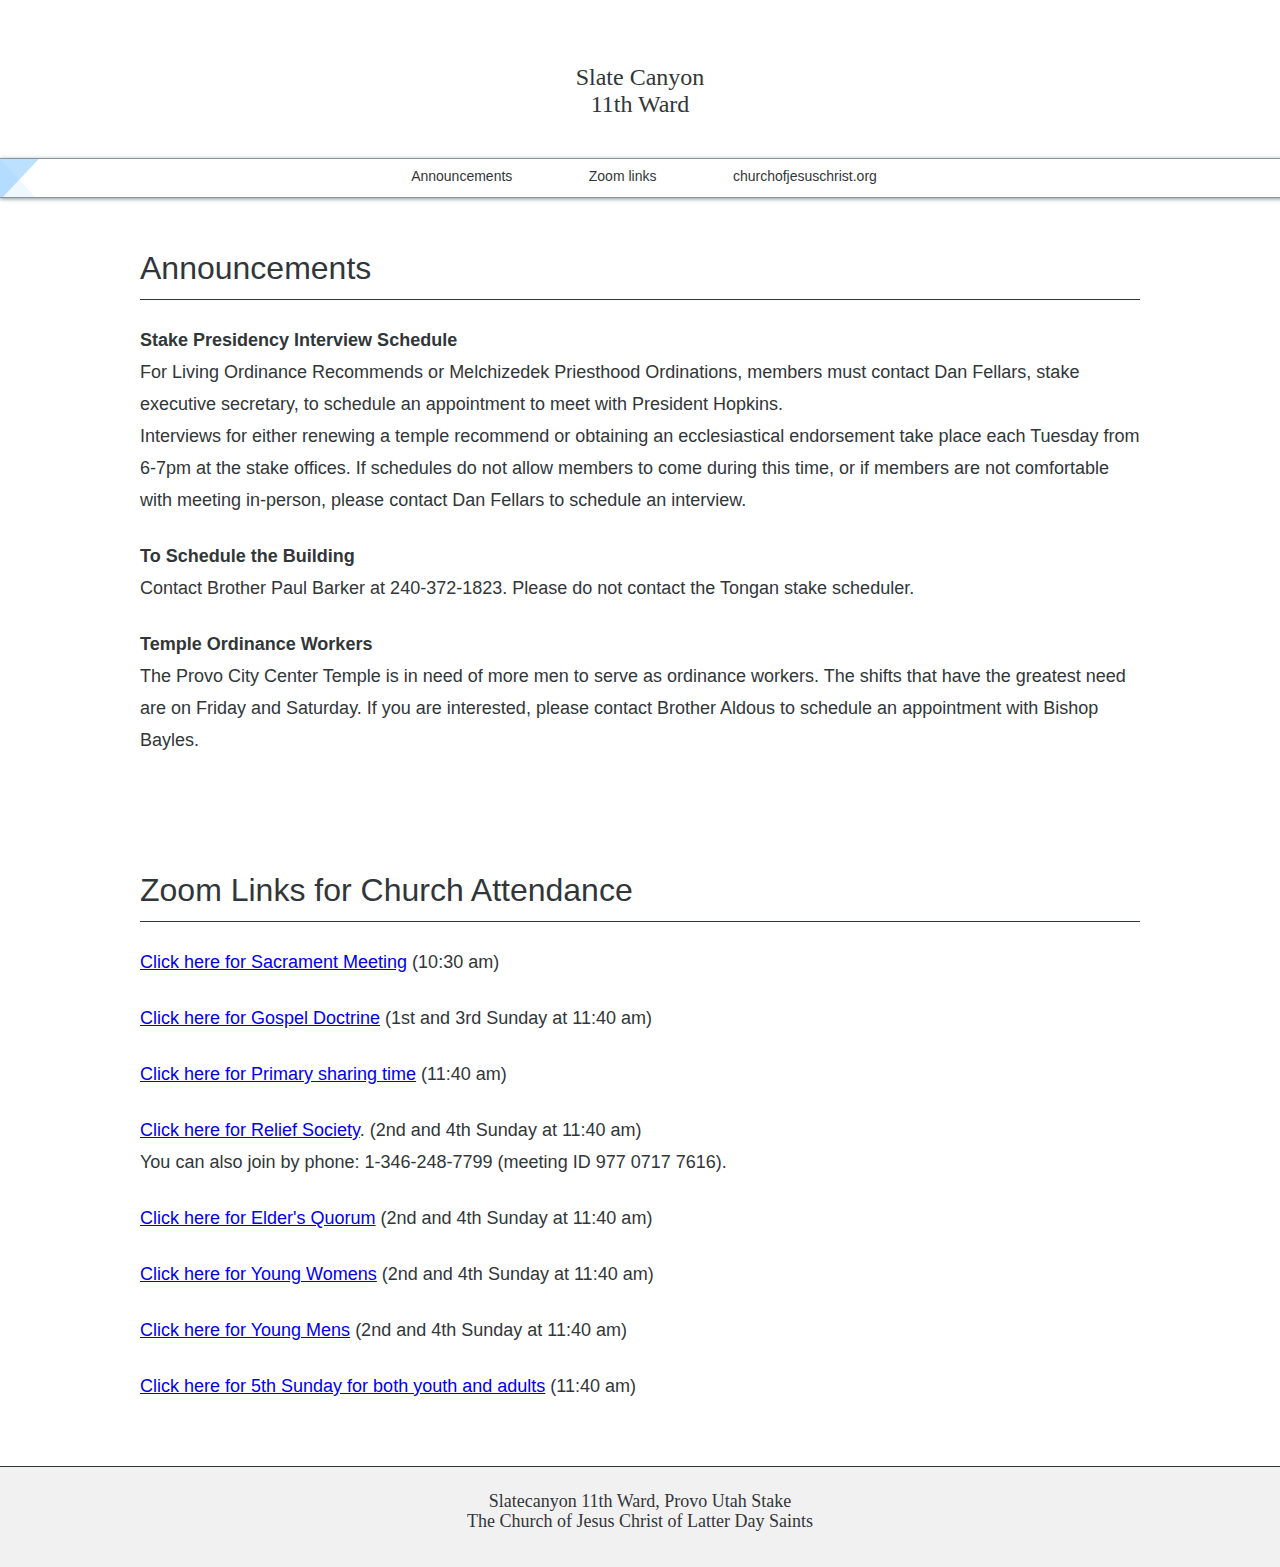
==== index.html @ e6d36b9e "removed note about tax forms for donations" ====
<!DOCTYPE html>
<html lang="en">

<head>
    <meta charset="UTF-8">
    <meta name="description" content="Private Site for Local Congregation">
    <meta name="keywords" content="Slatecanyon, slatecanyon 11th, provo stake">
    <meta name="viewport" content="width=device-width, initial-scale=1.0">
    <link rel="stylesheet" type="text/css" href="css/main.css">
    <script type="javascript" src="/js/main.js"></script>
</head>

<body>
    <div id="page">

        <h1>Slate Canyon<br />11th Ward</h1>

        <div class="nav">
            <!-- drop down menu -->
            <button class="ham dropbtn" onclick="openMenu()"><img id="hambtn" alt="click to open menu"
                    src="img/ham.png" style="width: 32px;" /></button>
            <div id="myDropdown" class="dropdown-content">
                <a href="#announcements">Announcements</a>
                <a href="#links">Zoom links</a>
                <a href="https://www.churchofjesuschrist.org/?lang=eng" target="_blank">churchofjesuschrist.org</a>
            </div>
            <ul id="nav" class="nav-link-list">
                <li><a href="#announcements">Announcements</a></li>
                <li><a href="#links">Zoom links</a></li>
                <li><a href="https://www.churchofjesuschrist.org/?lang=eng" target="_blank">churchofjesuschrist.org</a></li>
            </ul>
        </div>

        <section>
            <div>
                <div id="announcements">
                    <h2>Announcements</h2>
                    <p><strong>Stake Presidency Interview Schedule</strong><br />
                        For Living Ordinance Recommends or Melchizedek
                        Priesthood Ordinations, members must contact Dan
                        Fellars, stake executive secretary, to schedule an
                        appointment to meet with President Hopkins.<br/>
                        Interviews for either renewing a temple recommend or
                        obtaining an ecclesiastical endorsement take place
                        each Tuesday from 6-7pm at the stake offices. If
                        schedules do not allow members to come during this
                        time, or if members are not comfortable with meeting
                        in-person, please contact Dan Fellars to schedule an
                        interview.
                    </p>
                    <p><strong>To Schedule the Building</strong><br />
                        Contact Brother Paul Barker at 240-372-1823. Please do not contact the Tongan stake scheduler.
                    </p>
                    <p><strong>Temple Ordinance Workers</strong><br />
                        The Provo City Center Temple is in need of more men to
                        serve as ordinance workers. The shifts that have the
                        greatest need are on Friday and Saturday. If you are
                        interested, please contact Brother Aldous to schedule
                        an appointment with Bishop Bayles.
                    </p>

                </div>
                <div id="links">
                    <h2>Zoom Links for Church Attendance</h2>
                    <p><a target="_blank" href="https://zoom.us/j/91296589427?pwd=ZVI5cStCVWs1KzRwTk1jZkxXalMxUT09">Click here for Sacrament Meeting</a> (10:30 am)</p>

                    <p><a target="_blank" href="https://zoom.us/j/92859742429?pwd=ZkFtQ0RESG5NVk4zbmthWUlsMWNmdz09">Click here for Gospel Doctrine</a> (1st and 3rd Sunday at 11:40 am)</p>

                    <!--
                    <p><a target="_blank" href="https://us04web.zoom.us/j/77058587941?pwd=bGp5VUZ1cVczWXU4bTJFbHducWUvZz09">Click here for Temple Prep Sunday School</a></p>
                    -->

                    <p><a target="_blank" href="https://zoom.us/j/98910876201?pwd=NEVVdEZFVXRvTnNrVktPQ0JPalJndz09">Click here for Primary sharing time</a> (11:40 am)</p>
                    
                    <p><a target="_blank" href="https://byu.zoom.us/j/97707177616?pwd=bHRTYnJ4T2RRNFU1TUF2cnl0Y254QT09">Click here for Relief Society</a>. (2nd and 4th Sunday at 11:40 am)<br />
You can also join by phone: 1-346-248-7799 (meeting ID 977 0717 7616).</p>
                    
                    <p><a target="_blank" href="https://us02web.zoom.us/j/89942912542?pwd=SERCaHFZMUFuYy9mbTFDQmlXamdVQT09">Click here for Elder's Quorum</a> (2nd and 4th Sunday at 11:40 am)</p>
                    
                    <p><a target="_blank" href="https://byu.zoom.us/j/95743042695?pwd=N2FHRys0MzRiNWxuUWNGbWtDMllndz09">Click here for Young Womens</a> (2nd and 4th Sunday at 11:40 am)</p>

                    <p><a target="_blank" href="https://rmuohp.zoom.us/j/9962423155?pwd=OUtOcmhUdU45U1BESnpPYjBmVkZNQT09">Click here for Young Mens</a> (2nd and 4th Sunday at 11:40 am)</p>
                    
                    <p><a target="_blank" href="https://zoom.us/j/91296589427?pwd=ZVI5cStCVWs1KzRwTk1jZkxXalMxUT09">Click here for 5th Sunday for both youth and adults</a> (11:40 am)</p>
                </div>
            </div>
        </section>
    </div>
    <div class="footer">
        <div class="footer-content">
            <p style="line-height: 20px;">Slatecanyon 11th Ward, Provo Utah Stake<br/>
                The Church of Jesus Christ of Latter Day Saints</p>
        </div>
    </div>
    <script src="https://ajax.googleapis.com/ajax/libs/jquery/3.3.1/jquery.min.js"></script>
    <script>
        function openMenu() {
            console.log(1);
            document.getElementById("myDropdown").classList.toggle("show");
        }

        window.onclick = function (event) {
            if (!event.target.matches('#hambtn')) {
                var dropdowns = document.getElementsByClassName("dropdown-content");
                var i;
                for (i = 0; i < dropdowns.length; i++) {
                    var openDropdown = dropdowns[i];
                    if (openDropdown.classList.contains('show')) {
                        openDropdown.classList.remove('show');
                    }
                }
            }
        }

        $(document).ready(function () {
            // Add smooth scrolling to all links
            $("a").on('click', function (event) {

                // Make sure this.hash has a value before overriding default behavior
                if (this.hash !== "") {
                    // Prevent default anchor click behavior
                    event.preventDefault();

                    // Store hash
                    var hash = this.hash;

                    // Using jQuery's animate() method to add smooth page scroll
                    // The optional number (800) specifies the number of milliseconds it takes to scroll to the specified area
                    $('html, body').animate({
                        scrollTop: $(hash).offset().top
                    }, 800, function () {

                        // Add hash (#) to URL when done scrolling (default click behavior)
                        window.location.hash = hash;
                    });
                } // End if
            });
        });
    </script>
</body>

</html>
---- css/main.css ----
/* main body styles */
html {
    scroll-behavior: smooth;
}

body {
    color: #313639;
    font-family: 'Segoe UI', Tahoma, Geneva, Verdana, sans-serif;
    margin: 0;
    position: relative;
}

h1,
h2,
h3,
h4,
h5,
h6,
p {
    color: #313639;
}

h1 {
    font-size: 24px;
    margin: 64px auto 40px;
    text-align: center;
    font-weight: 200;
    font-family: 'Times New Roman', Times, serif;
}

h2 {
    font-size: 32px;
    font-weight: 400;
    padding: 12px 0;
    margin: 0 0 8px;
    border-bottom: 1px solid;
}

p {
    font-size: 18px;
    margin: 24px 0;
    line-height: 32px;
}

/* navigation */
.nav {
    background: url(../img/logo.png);
    background-repeat: no-repeat;
    background-size: 74px;
    top: 0;
    padding: 8px 4px 12px;
    width: 100%;
    max-width: 1492px;
    z-index: 10;
    text-align: center;
    border-bottom: 1px solid #88959c;
    border-top: 1px solid #88959c;
    box-shadow: 0px 1px 4px #88959c;
   
}

.nav-link-list {
    display: inline;
    list-style-type: none;
    margin: 0;
    padding: 0;
}

.nav-link-list li {
    display: inline;
}

.dropbtn {
    background-color: transparent;
    margin: 4px 0 0;
    border: none;
    cursor: pointer;
}

.dropdown {
    position: relative;
    display: inline-block;
}

.dropdown-content {
    display: none;
    text-align: left;
    position: absolute;
    background-color: #f1f1f1;
    min-width: 160px;
    overflow: auto;
    box-shadow: 0px 8px 16px 0px rgba(0, 0, 0, 0.2);
    z-index: 1;
    margin-left: 12px;
}

.dropdown-content a {
    color: black;
    padding: 12px 16px;
    text-decoration: none;
    display: block;
}

.dropdown a:hover {
    background-color: #ddd;
}

.show {
    display: block;
}

.nav-link-list a {
    color: #313639;
    font-size: 14px;
    text-decoration: none;
    margin: 0 24px;
    padding: 8px 12px;
    border-radius: 4px;
    box-sizing: border-box;
    transition: all 1s;
}

.nav-link-list a:hover,
.nav-link-list a:focus {
    text-decoration: underline;
}

#nav {
    display: inherit;
}

.ham {
    display: none;
}

/* main page styles */
#page {
    width: 100%;
    max-width: 1500px;
    margin: 0 auto;
    background-color: #ffffff;
    position: relative;
}

#links,
#announcements {
    padding: 40px 0;
    width: 90%;
    max-width: 1000px;
    margin: 0 auto;
}

/* footer */
.footer {
    min-height: 100px;
    border-top: 1px solid #313639;
    text-align: center;
    background-color: #f1f1f1;
}

.footer-content {
    width: 90%;
    max-width: 1500px;
    margin: 0 auto;
    font-family: 'Times New Roman', Times, serif;
}

/* media queries */
@media (max-width: 767px) {
    .nav-link-list {
        display: inherit;
        list-style-type: none;
        margin: 0;
        padding: 0;
    }

    .nav-link-list li {
        display: inherit;
    }

    .ham {
        display: inherit;
    }

    #nav {
        display: none;
    }
    .nav {
        background-size: 108px;
    }
    h1 {margin: 24px auto;}
}

@media (max-width: 476px) {
    h2 {
        font-size: 20px;
    }

    p {
        font-size: 16px;
    }
}
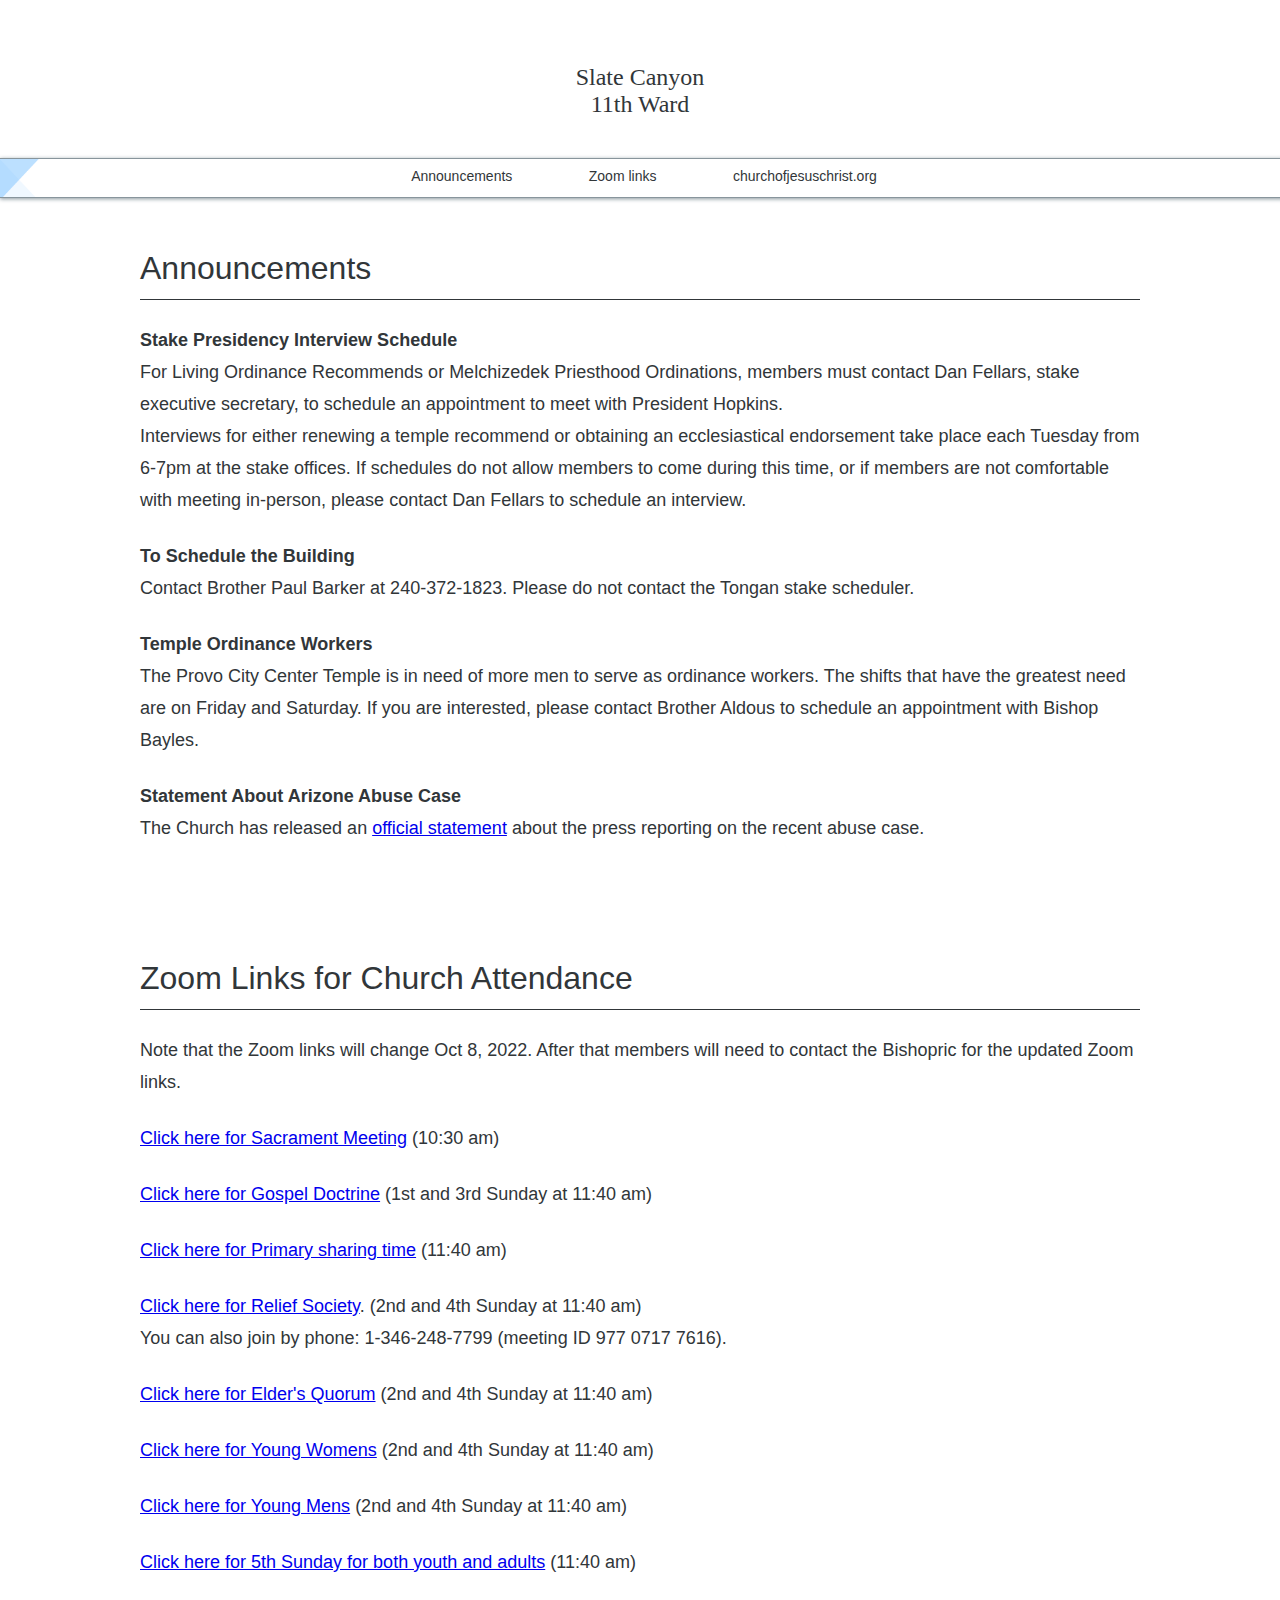
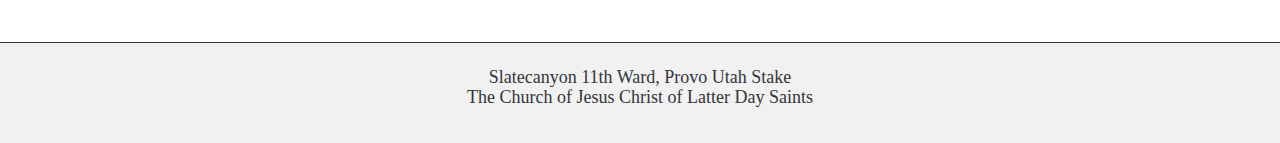
==== commit c07766dd: "added note about expiration of zoom links" ====
--- a/index.html
+++ b/index.html
@@ -59,9 +59,14 @@
                         an appointment with Bishop Bayles.
                     </p>
 
+                    <p><strong>Statement About Arizone Abuse Case</strong><br />
+                       The Church has released an <a href="https://newsroom.churchofjesuschrist.org/article/church-provides-further-details-about-arizona-abuse-case">official statement</a> about the press reporting on the recent abuse case.
+                    </p>
+
                 </div>
                 <div id="links">
                     <h2>Zoom Links for Church Attendance</h2>
+                    <p>Note that the Zoom links will change Oct 8, 2022. After that members will need to contact the Bishopric for the updated Zoom links.</p>
                     <p><a target="_blank" href="https://zoom.us/j/91296589427?pwd=ZVI5cStCVWs1KzRwTk1jZkxXalMxUT09">Click here for Sacrament Meeting</a> (10:30 am)</p>
 
                     <p><a target="_blank" href="https://zoom.us/j/92859742429?pwd=ZkFtQ0RESG5NVk4zbmthWUlsMWNmdz09">Click here for Gospel Doctrine</a> (1st and 3rd Sunday at 11:40 am)</p>
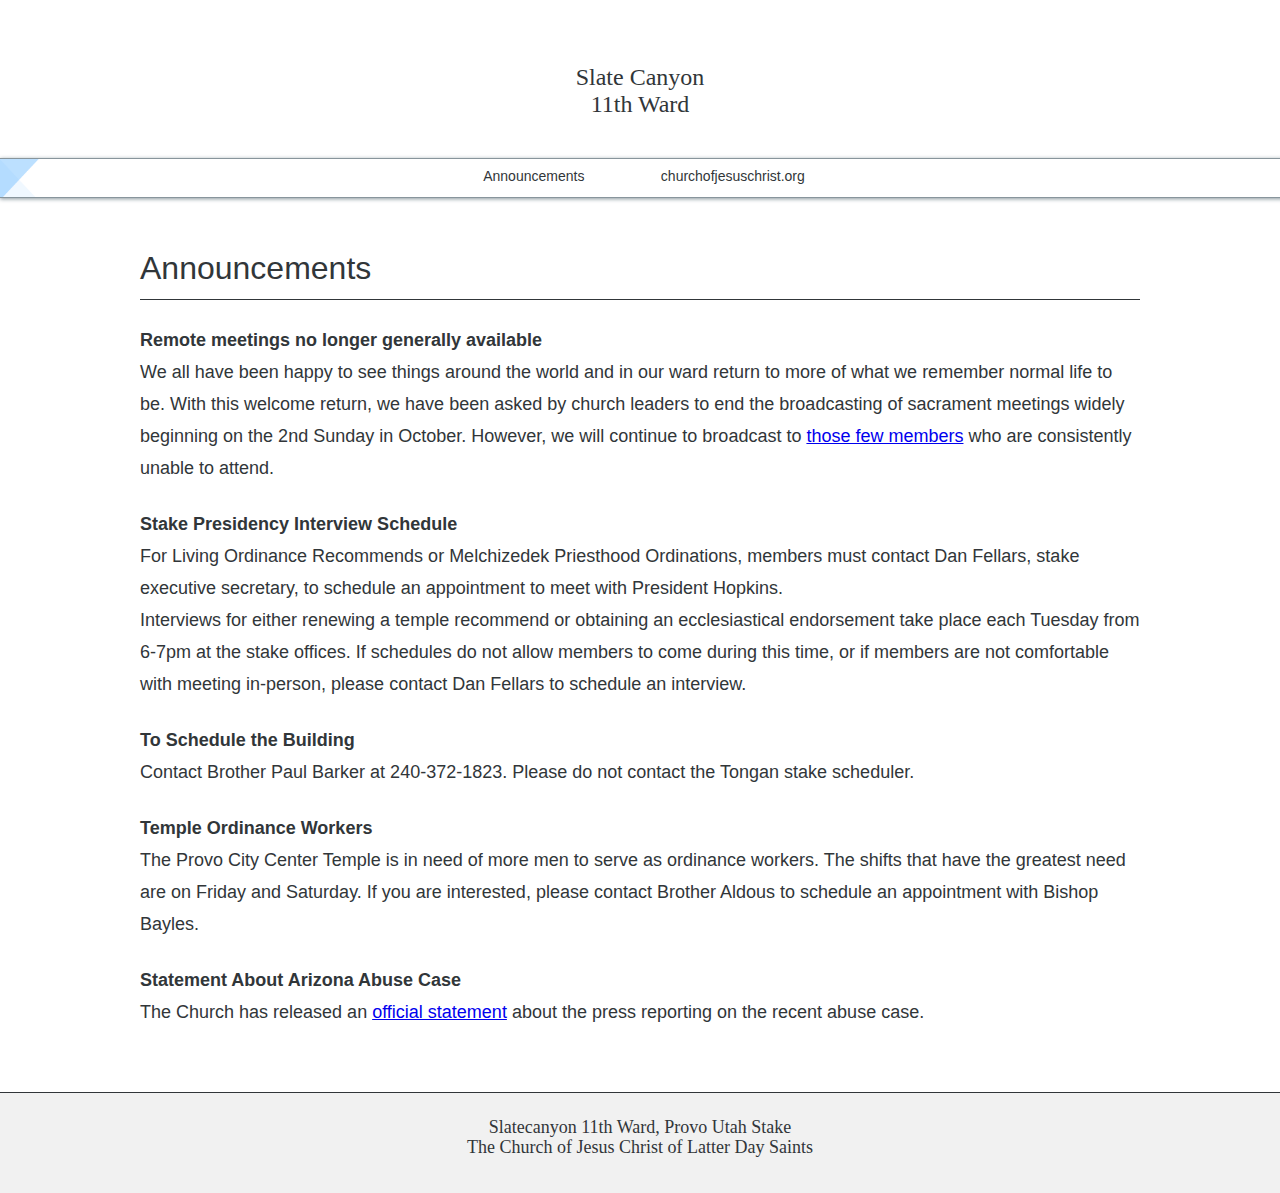
==== commit dbf412a7: "changed to UNIX line endings" ====
--- a/index.html
+++ b/index.html
@@ -1,147 +1,132 @@
-<!DOCTYPE html>
-<html lang="en">
-
-<head>
-    <meta charset="UTF-8">
-    <meta name="description" content="Private Site for Local Congregation">
-    <meta name="keywords" content="Slatecanyon, slatecanyon 11th, provo stake">
-    <meta name="viewport" content="width=device-width, initial-scale=1.0">
-    <link rel="stylesheet" type="text/css" href="css/main.css">
-    <script type="javascript" src="/js/main.js"></script>
-</head>
-
-<body>
-    <div id="page">
-
-        <h1>Slate Canyon<br />11th Ward</h1>
-
-        <div class="nav">
-            <!-- drop down menu -->
-            <button class="ham dropbtn" onclick="openMenu()"><img id="hambtn" alt="click to open menu"
-                    src="img/ham.png" style="width: 32px;" /></button>
-            <div id="myDropdown" class="dropdown-content">
-                <a href="#announcements">Announcements</a>
-                <a href="#links">Zoom links</a>
-                <a href="https://www.churchofjesuschrist.org/?lang=eng" target="_blank">churchofjesuschrist.org</a>
-            </div>
-            <ul id="nav" class="nav-link-list">
-                <li><a href="#announcements">Announcements</a></li>
-                <li><a href="#links">Zoom links</a></li>
-                <li><a href="https://www.churchofjesuschrist.org/?lang=eng" target="_blank">churchofjesuschrist.org</a></li>
-            </ul>
-        </div>
-
-        <section>
-            <div>
-                <div id="announcements">
-                    <h2>Announcements</h2>
-                    <p><strong>Stake Presidency Interview Schedule</strong><br />
-                        For Living Ordinance Recommends or Melchizedek
-                        Priesthood Ordinations, members must contact Dan
-                        Fellars, stake executive secretary, to schedule an
-                        appointment to meet with President Hopkins.<br/>
-                        Interviews for either renewing a temple recommend or
-                        obtaining an ecclesiastical endorsement take place
-                        each Tuesday from 6-7pm at the stake offices. If
-                        schedules do not allow members to come during this
-                        time, or if members are not comfortable with meeting
-                        in-person, please contact Dan Fellars to schedule an
-                        interview.
-                    </p>
-                    <p><strong>To Schedule the Building</strong><br />
-                        Contact Brother Paul Barker at 240-372-1823. Please do not contact the Tongan stake scheduler.
-                    </p>
-                    <p><strong>Temple Ordinance Workers</strong><br />
-                        The Provo City Center Temple is in need of more men to
-                        serve as ordinance workers. The shifts that have the
-                        greatest need are on Friday and Saturday. If you are
-                        interested, please contact Brother Aldous to schedule
-                        an appointment with Bishop Bayles.
-                    </p>
-
-                    <p><strong>Statement About Arizone Abuse Case</strong><br />
-                       The Church has released an <a href="https://newsroom.churchofjesuschrist.org/article/church-provides-further-details-about-arizona-abuse-case">official statement</a> about the press reporting on the recent abuse case.
-                    </p>
-
-                </div>
-                <div id="links">
-                    <h2>Zoom Links for Church Attendance</h2>
-                    <p>Note that the Zoom links will change Oct 8, 2022. After that members will need to contact the Bishopric for the updated Zoom links.</p>
-                    <p><a target="_blank" href="https://zoom.us/j/91296589427?pwd=ZVI5cStCVWs1KzRwTk1jZkxXalMxUT09">Click here for Sacrament Meeting</a> (10:30 am)</p>
-
-                    <p><a target="_blank" href="https://zoom.us/j/92859742429?pwd=ZkFtQ0RESG5NVk4zbmthWUlsMWNmdz09">Click here for Gospel Doctrine</a> (1st and 3rd Sunday at 11:40 am)</p>
-
-                    <!--
-                    <p><a target="_blank" href="https://us04web.zoom.us/j/77058587941?pwd=bGp5VUZ1cVczWXU4bTJFbHducWUvZz09">Click here for Temple Prep Sunday School</a></p>
-                    -->
-
-                    <p><a target="_blank" href="https://zoom.us/j/98910876201?pwd=NEVVdEZFVXRvTnNrVktPQ0JPalJndz09">Click here for Primary sharing time</a> (11:40 am)</p>
-                    
-                    <p><a target="_blank" href="https://byu.zoom.us/j/97707177616?pwd=bHRTYnJ4T2RRNFU1TUF2cnl0Y254QT09">Click here for Relief Society</a>. (2nd and 4th Sunday at 11:40 am)<br />
-You can also join by phone: 1-346-248-7799 (meeting ID 977 0717 7616).</p>
-                    
-                    <p><a target="_blank" href="https://us02web.zoom.us/j/89942912542?pwd=SERCaHFZMUFuYy9mbTFDQmlXamdVQT09">Click here for Elder's Quorum</a> (2nd and 4th Sunday at 11:40 am)</p>
-                    
-                    <p><a target="_blank" href="https://byu.zoom.us/j/95743042695?pwd=N2FHRys0MzRiNWxuUWNGbWtDMllndz09">Click here for Young Womens</a> (2nd and 4th Sunday at 11:40 am)</p>
-
-                    <p><a target="_blank" href="https://rmuohp.zoom.us/j/9962423155?pwd=OUtOcmhUdU45U1BESnpPYjBmVkZNQT09">Click here for Young Mens</a> (2nd and 4th Sunday at 11:40 am)</p>
-                    
-                    <p><a target="_blank" href="https://zoom.us/j/91296589427?pwd=ZVI5cStCVWs1KzRwTk1jZkxXalMxUT09">Click here for 5th Sunday for both youth and adults</a> (11:40 am)</p>
-                </div>
-            </div>
-        </section>
-    </div>
-    <div class="footer">
-        <div class="footer-content">
-            <p style="line-height: 20px;">Slatecanyon 11th Ward, Provo Utah Stake<br/>
-                The Church of Jesus Christ of Latter Day Saints</p>
-        </div>
-    </div>
-    <script src="https://ajax.googleapis.com/ajax/libs/jquery/3.3.1/jquery.min.js"></script>
-    <script>
-        function openMenu() {
-            console.log(1);
-            document.getElementById("myDropdown").classList.toggle("show");
-        }
-
-        window.onclick = function (event) {
-            if (!event.target.matches('#hambtn')) {
-                var dropdowns = document.getElementsByClassName("dropdown-content");
-                var i;
-                for (i = 0; i < dropdowns.length; i++) {
-                    var openDropdown = dropdowns[i];
-                    if (openDropdown.classList.contains('show')) {
-                        openDropdown.classList.remove('show');
-                    }
-                }
-            }
-        }
-
-        $(document).ready(function () {
-            // Add smooth scrolling to all links
-            $("a").on('click', function (event) {
-
-                // Make sure this.hash has a value before overriding default behavior
-                if (this.hash !== "") {
-                    // Prevent default anchor click behavior
-                    event.preventDefault();
-
-                    // Store hash
-                    var hash = this.hash;
-
-                    // Using jQuery's animate() method to add smooth page scroll
-                    // The optional number (800) specifies the number of milliseconds it takes to scroll to the specified area
-                    $('html, body').animate({
-                        scrollTop: $(hash).offset().top
-                    }, 800, function () {
-
-                        // Add hash (#) to URL when done scrolling (default click behavior)
-                        window.location.hash = hash;
-                    });
-                } // End if
-            });
-        });
-    </script>
-</body>
-
-</html>
+<!DOCTYPE html>
+<html lang="en">
+
+<head>
+    <meta charset="UTF-8">
+    <meta name="description" content="Private Site for Local Congregation">
+    <meta name="keywords" content="Slatecanyon, slatecanyon 11th, provo stake">
+    <meta name="viewport" content="width=device-width, initial-scale=1.0">
+    <link rel="stylesheet" type="text/css" href="css/main.css">
+    <script type="javascript" src="/js/main.js"></script>
+</head>
+
+<body>
+    <div id="page">
+
+        <h1>Slate Canyon<br />11th Ward</h1>
+
+        <div class="nav">
+            <!-- drop down menu -->
+            <button class="ham dropbtn" onclick="openMenu()"><img id="hambtn" alt="click to open menu"
+                    src="img/ham.png" style="width: 32px;" /></button>
+            <div id="myDropdown" class="dropdown-content">
+                <a href="#announcements">Announcements</a>
+                <a href="https://www.churchofjesuschrist.org/?lang=eng" target="_blank">churchofjesuschrist.org</a>
+            </div>
+            <ul id="nav" class="nav-link-list">
+                <li><a href="#announcements">Announcements</a></li>
+                <li><a href="https://www.churchofjesuschrist.org/?lang=eng" target="_blank">churchofjesuschrist.org</a></li>
+            </ul>
+        </div>
+
+        <section>
+            <div>
+                <div id="announcements">
+                    <h2>Announcements</h2>
+                    <p><strong>Remote meetings no longer generally available</strong><br />
+                        We all have been happy to see things around the world
+                        and in our ward return to more of what we remember
+                        normal life to be. With this welcome return, we have
+                        been asked by church leaders to end the broadcasting of
+                        sacrament meetings widely beginning on the 2nd Sunday
+                        in October. However, we will continue to broadcast to
+                        <a
+                        href="https://www.churchofjesuschrist.org/study/manual/general-handbook/29-meetings-in-the-church?lang=eng#title_number57">those
+                        few members</a> who are consistently unable to attend.
+                    </p>
+                    <p><strong>Stake Presidency Interview Schedule</strong><br />
+                        For Living Ordinance Recommends or Melchizedek
+                        Priesthood Ordinations, members must contact Dan
+                        Fellars, stake executive secretary, to schedule an
+                        appointment to meet with President Hopkins.<br/>
+                        Interviews for either renewing a temple recommend or
+                        obtaining an ecclesiastical endorsement take place
+                        each Tuesday from 6-7pm at the stake offices. If
+                        schedules do not allow members to come during this
+                        time, or if members are not comfortable with meeting
+                        in-person, please contact Dan Fellars to schedule an
+                        interview.
+                    </p>
+                    <p><strong>To Schedule the Building</strong><br />
+                        Contact Brother Paul Barker at 240-372-1823. Please do not contact the Tongan stake scheduler.
+                    </p>
+                    <p><strong>Temple Ordinance Workers</strong><br />
+                        The Provo City Center Temple is in need of more men to
+                        serve as ordinance workers. The shifts that have the
+                        greatest need are on Friday and Saturday. If you are
+                        interested, please contact Brother Aldous to schedule
+                        an appointment with Bishop Bayles.
+                    </p>
+
+                    <p><strong>Statement About Arizona Abuse Case</strong><br />
+                       The Church has released an <a href="https://newsroom.churchofjesuschrist.org/article/church-provides-further-details-about-arizona-abuse-case">official statement</a> about the press reporting on the recent abuse case.
+                    </p>
+
+                </div>
+            </div>
+        </section>
+    </div>
+    <div class="footer">
+        <div class="footer-content">
+            <p style="line-height: 20px;">Slatecanyon 11th Ward, Provo Utah Stake<br/>
+                The Church of Jesus Christ of Latter Day Saints</p>
+        </div>
+    </div>
+    <script src="https://ajax.googleapis.com/ajax/libs/jquery/3.3.1/jquery.min.js"></script>
+    <script>
+        function openMenu() {
+            console.log(1);
+            document.getElementById("myDropdown").classList.toggle("show");
+        }
+
+        window.onclick = function (event) {
+            if (!event.target.matches('#hambtn')) {
+                var dropdowns = document.getElementsByClassName("dropdown-content");
+                var i;
+                for (i = 0; i < dropdowns.length; i++) {
+                    var openDropdown = dropdowns[i];
+                    if (openDropdown.classList.contains('show')) {
+                        openDropdown.classList.remove('show');
+                    }
+                }
+            }
+        }
+
+        $(document).ready(function () {
+            // Add smooth scrolling to all links
+            $("a").on('click', function (event) {
+
+                // Make sure this.hash has a value before overriding default behavior
+                if (this.hash !== "") {
+                    // Prevent default anchor click behavior
+                    event.preventDefault();
+
+                    // Store hash
+                    var hash = this.hash;
+
+                    // Using jQuery's animate() method to add smooth page scroll
+                    // The optional number (800) specifies the number of milliseconds it takes to scroll to the specified area
+                    $('html, body').animate({
+                        scrollTop: $(hash).offset().top
+                    }, 800, function () {
+
+                        // Add hash (#) to URL when done scrolling (default click behavior)
+                        window.location.hash = hash;
+                    });
+                } // End if
+            });
+        });
+    </script>
+</body>
+
+</html>
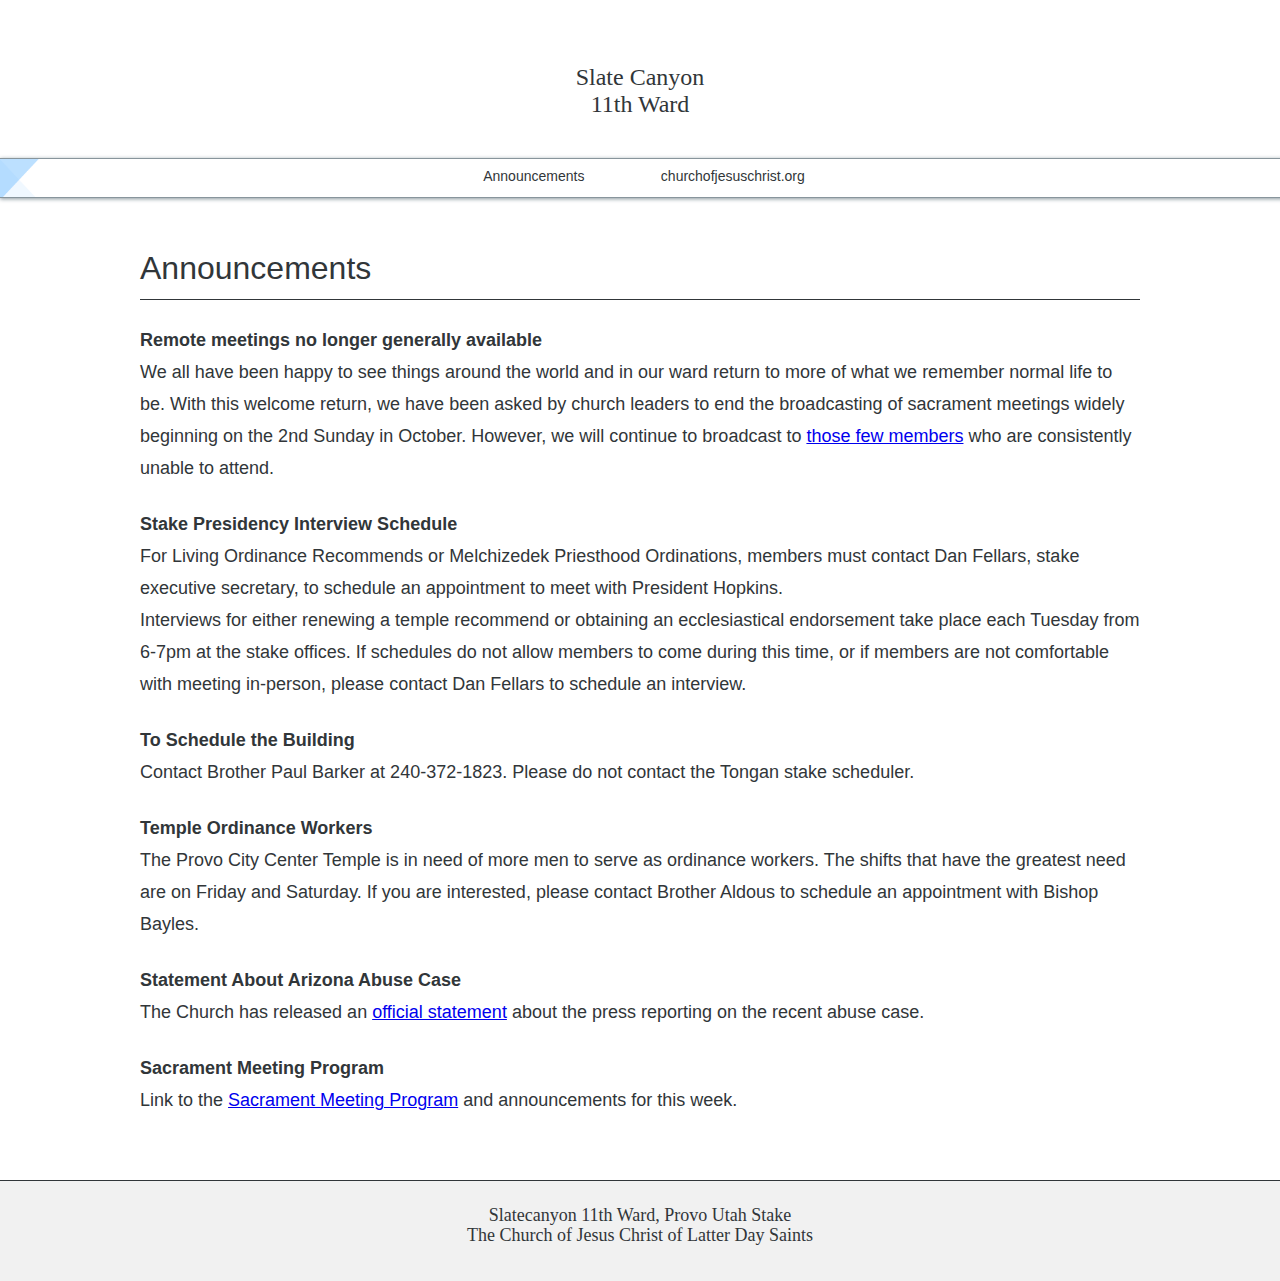
==== commit 643c8633: "added link to sacrament meeting program" ====
--- a/index.html
+++ b/index.html
@@ -72,6 +72,10 @@
                        The Church has released an <a href="https://newsroom.churchofjesuschrist.org/article/church-provides-further-details-about-arizona-abuse-case">official statement</a> about the press reporting on the recent abuse case.
                     </p>
 
+                    <p><strong>Sacrament Meeting Program</strong><br/>
+                    Link to the <a href="https://docs.google.com/document/d/1ermXV3WOM2-Ap70fd4Hbt9kyfOipvcPPd-6IsfsQe7o">Sacrament Meeting Program</a> and announcements for this week.
+                    </p>
+
                 </div>
             </div>
         </section>
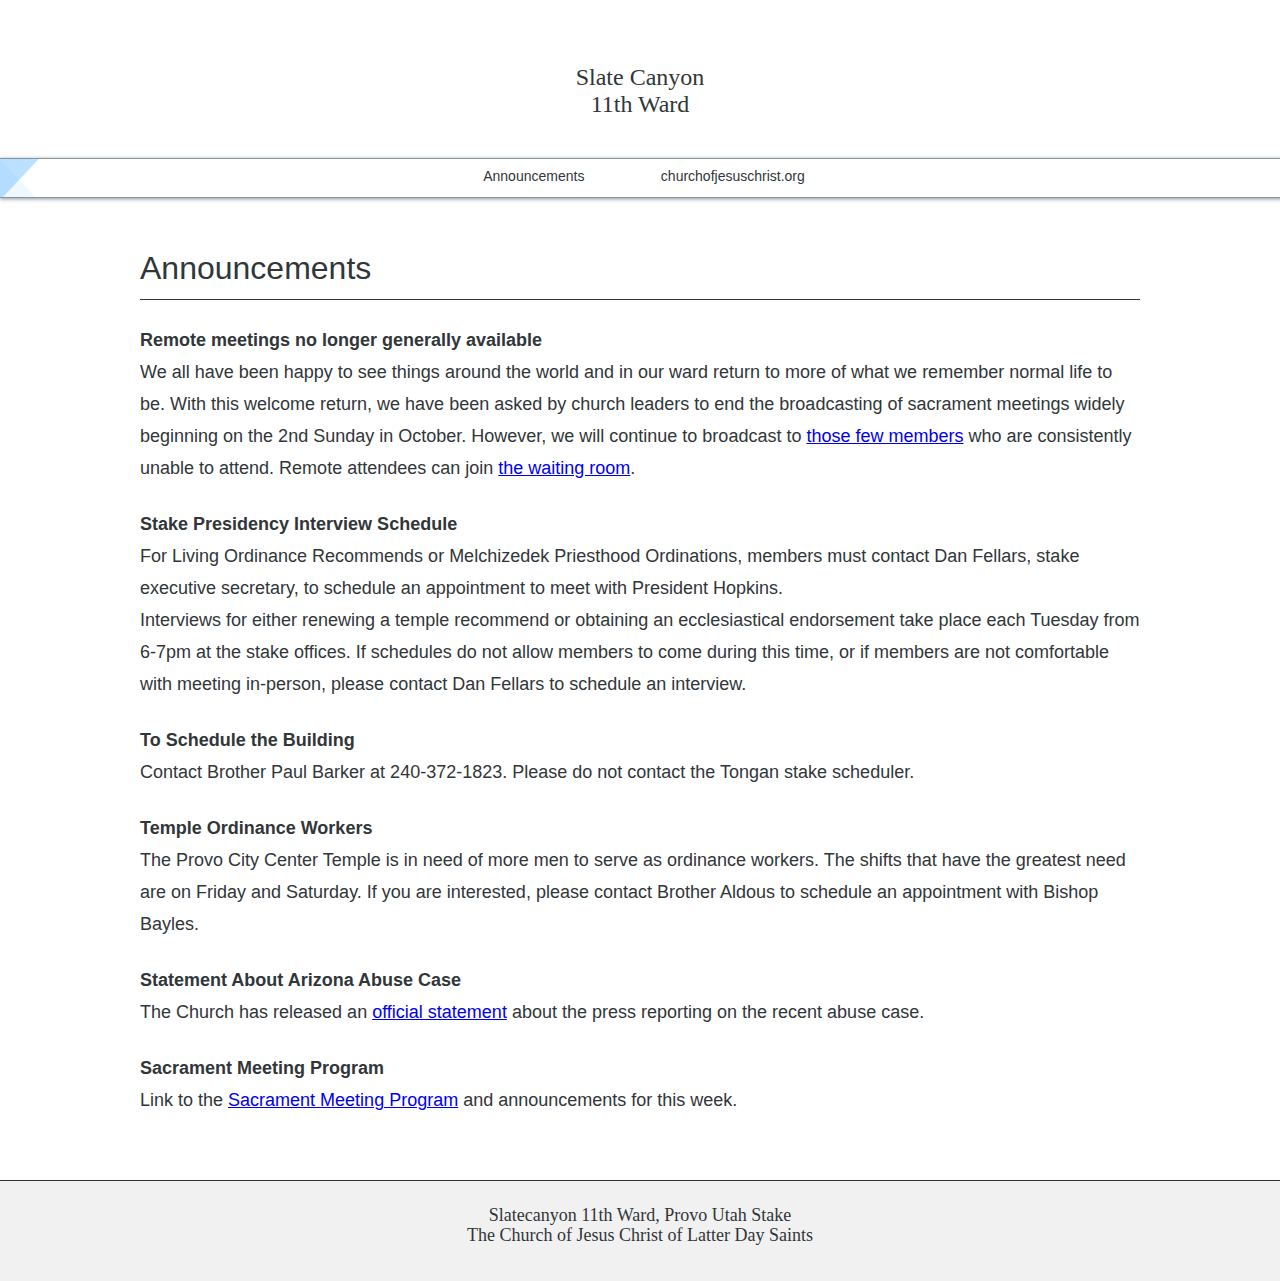
==== commit c19b1189: "Added the zoom link for sacrament meeting" ====
--- a/index.html
+++ b/index.html
@@ -43,6 +43,9 @@
                         <a
                         href="https://www.churchofjesuschrist.org/study/manual/general-handbook/29-meetings-in-the-church?lang=eng#title_number57">those
                         few members</a> who are consistently unable to attend.
+                        Remote attendees can join <a
+                        href="https://zoom.us/j/91296589427?pwd=c2J6bDM0R0NSV09QVU8rN0JYdmQ5UT09">the
+                        waiting room</a>.
                     </p>
                     <p><strong>Stake Presidency Interview Schedule</strong><br />
                         For Living Ordinance Recommends or Melchizedek
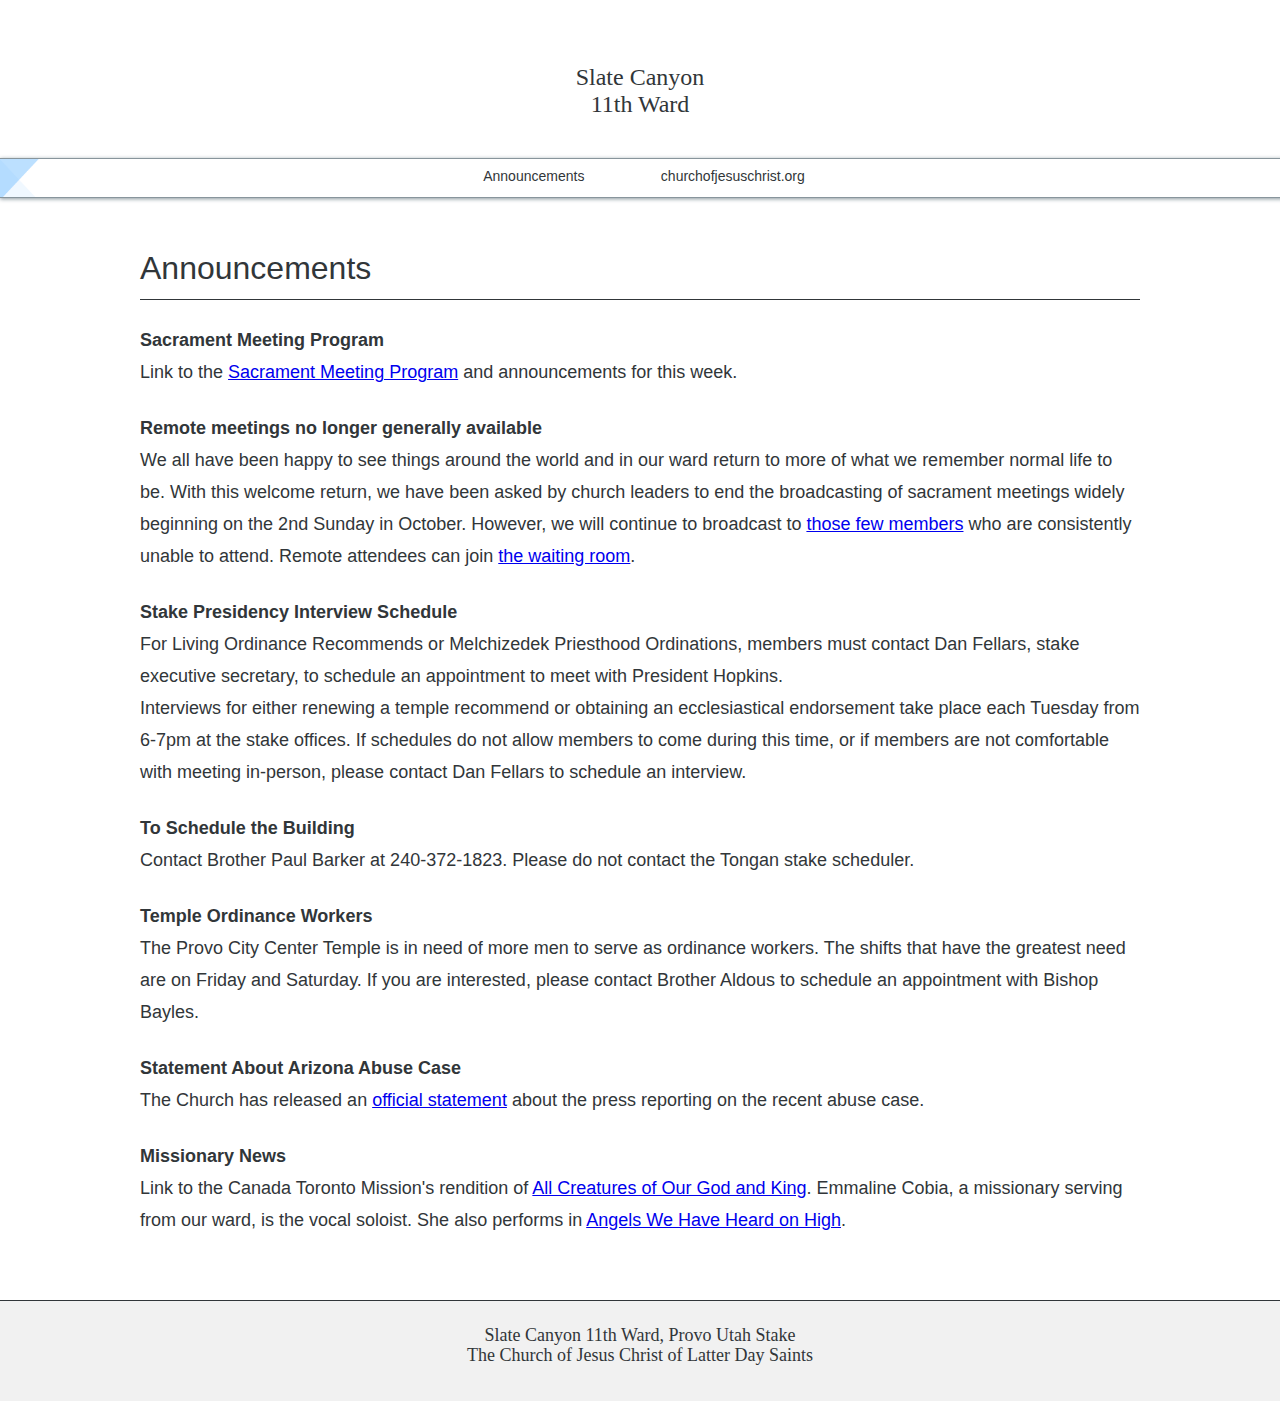
==== commit a39c9fda: "Fixed ward name in footer. Added link to Emmaline Cobia's mission's Christmas musical number" ====
--- a/index.html
+++ b/index.html
@@ -33,6 +33,11 @@
             <div>
                 <div id="announcements">
                     <h2>Announcements</h2>
+                    <p><strong>Sacrament Meeting Program</strong><br/>
+                    Link to the <a href="https://docs.google.com/document/d/1ermXV3WOM2-Ap70fd4Hbt9kyfOipvcPPd-6IsfsQe7o">Sacrament Meeting Program</a> and announcements for this week.
+                    </p>
+                    
+                    
                     <p><strong>Remote meetings no longer generally available</strong><br />
                         We all have been happy to see things around the world
                         and in our ward return to more of what we remember
@@ -75,8 +80,8 @@
                        The Church has released an <a href="https://newsroom.churchofjesuschrist.org/article/church-provides-further-details-about-arizona-abuse-case">official statement</a> about the press reporting on the recent abuse case.
                     </p>
 
-                    <p><strong>Sacrament Meeting Program</strong><br/>
-                    Link to the <a href="https://docs.google.com/document/d/1ermXV3WOM2-Ap70fd4Hbt9kyfOipvcPPd-6IsfsQe7o">Sacrament Meeting Program</a> and announcements for this week.
+                    <p><strong>Missionary News</strong><br/>
+                    Link to the Canada Toronto Mission's rendition of <a href="https://www.facebook.com/FindJoyinChrist/videos/953538402270904/">All Creatures of Our God and King</a>. Emmaline Cobia, a missionary serving from our ward, is the vocal soloist. She also performs in <a href="https://www.facebook.com/FindJoyinChrist/videos/921869045445579/?extid=CL-UNK-UNK-UNK-IOS_GK0T-GK1C&mibextid=2Rb1fB">Angels We Have Heard on High</a>.
                     </p>
 
                 </div>
@@ -85,7 +90,7 @@
     </div>
     <div class="footer">
         <div class="footer-content">
-            <p style="line-height: 20px;">Slatecanyon 11th Ward, Provo Utah Stake<br/>
+            <p style="line-height: 20px;">Slate Canyon 11th Ward, Provo Utah Stake<br/>
                 The Church of Jesus Christ of Latter Day Saints</p>
         </div>
     </div>
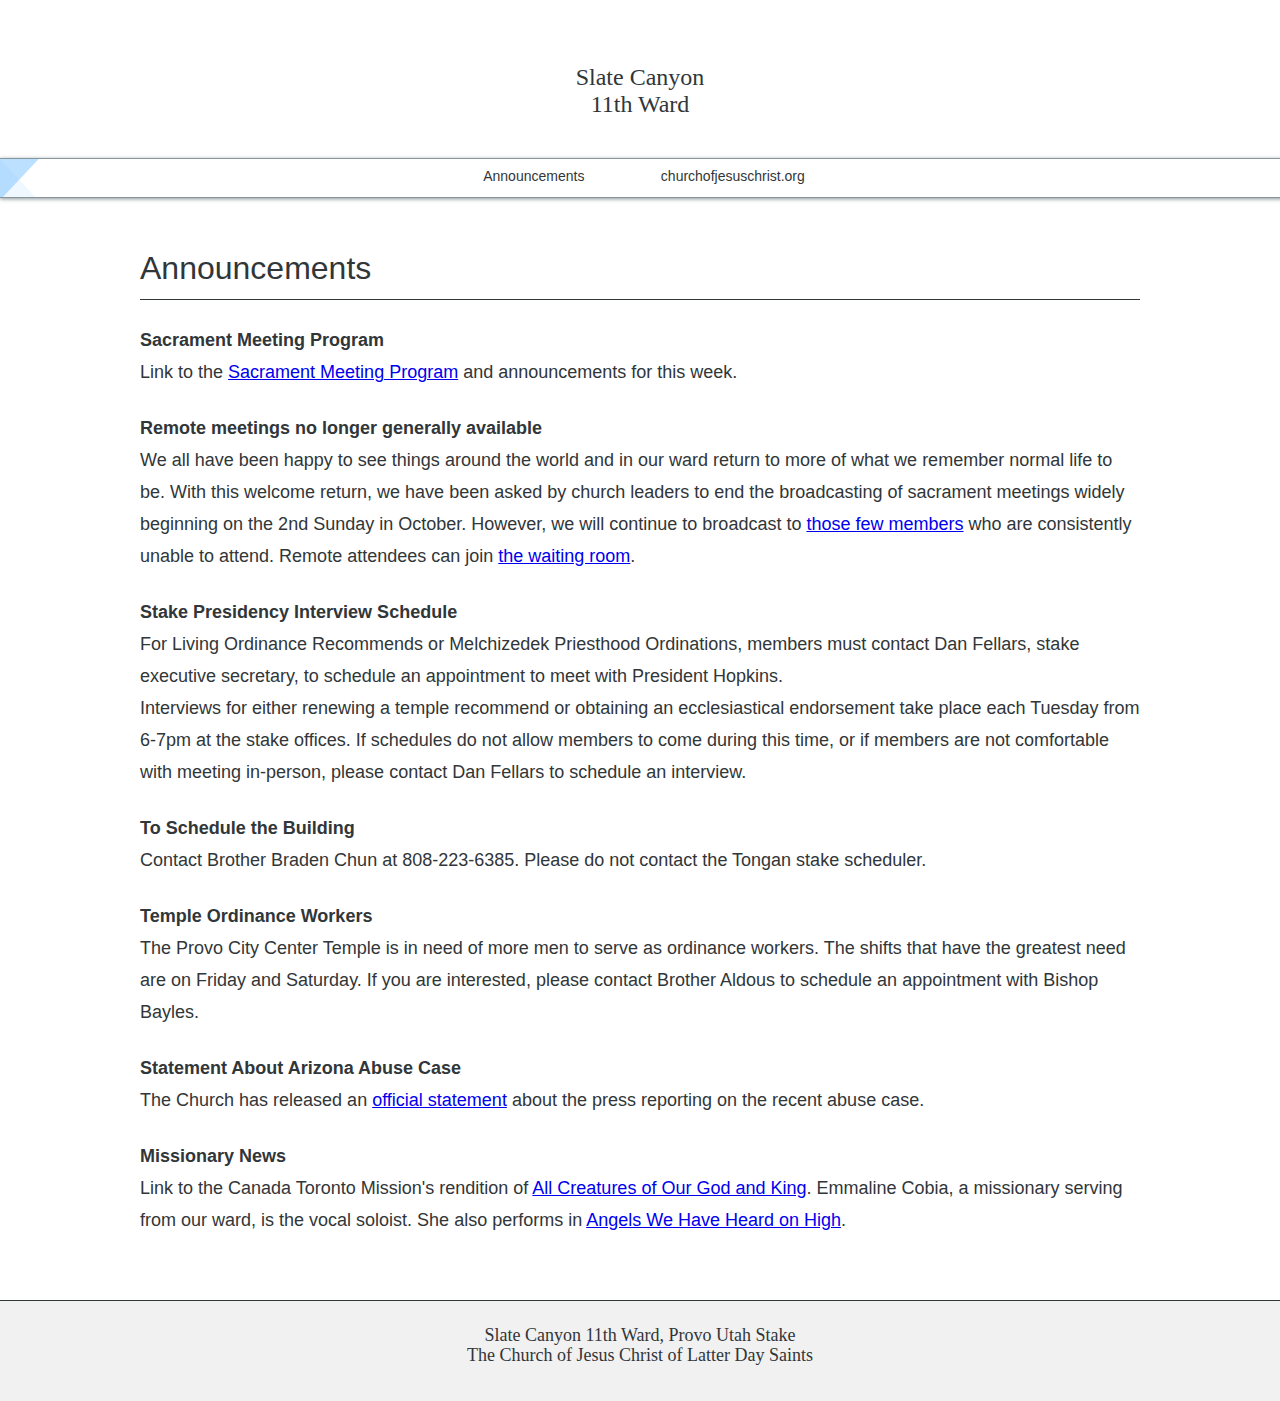
==== commit a4de2d1f: "Updated contact info for building scheduler to Braden Chun" ====
--- a/index.html
+++ b/index.html
@@ -66,7 +66,7 @@
                         interview.
                     </p>
                     <p><strong>To Schedule the Building</strong><br />
-                        Contact Brother Paul Barker at 240-372-1823. Please do not contact the Tongan stake scheduler.
+                        Contact Brother Braden Chun at 808-223-6385. Please do not contact the Tongan stake scheduler.
                     </p>
                     <p><strong>Temple Ordinance Workers</strong><br />
                         The Provo City Center Temple is in need of more men to
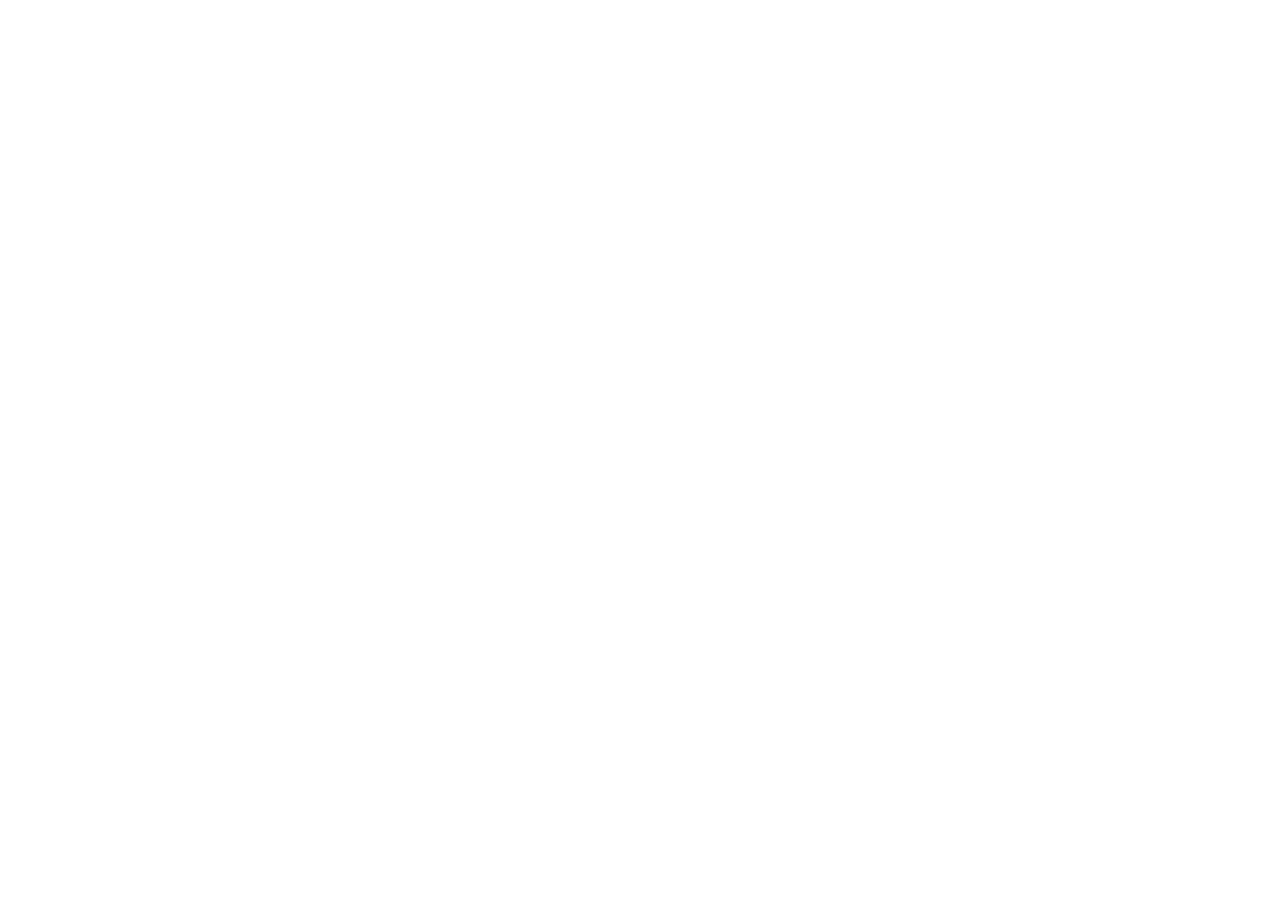
==== commit 2b2073f0: "redirect to sacrament meeting program" ====
--- a/index.html
+++ b/index.html
@@ -7,138 +7,10 @@
     <meta name="keywords" content="Slatecanyon, slatecanyon 11th, provo stake">
     <meta name="viewport" content="width=device-width, initial-scale=1.0">
     <link rel="stylesheet" type="text/css" href="css/main.css">
+    
+    <meta http-equiv="refresh" content="0; url = https://docs.google.com/document/d/1ermXV3WOM2-Ap70fd4Hbt9kyfOipvcPPd-6IsfsQe7o"/>
+    
     <script type="javascript" src="/js/main.js"></script>
 </head>
 
-<body>
-    <div id="page">
-
-        <h1>Slate Canyon<br />11th Ward</h1>
-
-        <div class="nav">
-            <!-- drop down menu -->
-            <button class="ham dropbtn" onclick="openMenu()"><img id="hambtn" alt="click to open menu"
-                    src="img/ham.png" style="width: 32px;" /></button>
-            <div id="myDropdown" class="dropdown-content">
-                <a href="#announcements">Announcements</a>
-                <a href="https://www.churchofjesuschrist.org/?lang=eng" target="_blank">churchofjesuschrist.org</a>
-            </div>
-            <ul id="nav" class="nav-link-list">
-                <li><a href="#announcements">Announcements</a></li>
-                <li><a href="https://www.churchofjesuschrist.org/?lang=eng" target="_blank">churchofjesuschrist.org</a></li>
-            </ul>
-        </div>
-
-        <section>
-            <div>
-                <div id="announcements">
-                    <h2>Announcements</h2>
-                    <p><strong>Sacrament Meeting Program</strong><br/>
-                    Link to the <a href="https://docs.google.com/document/d/1ermXV3WOM2-Ap70fd4Hbt9kyfOipvcPPd-6IsfsQe7o">Sacrament Meeting Program</a> and announcements for this week.
-                    </p>
-                    
-                    
-                    <p><strong>Remote meetings no longer generally available</strong><br />
-                        We all have been happy to see things around the world
-                        and in our ward return to more of what we remember
-                        normal life to be. With this welcome return, we have
-                        been asked by church leaders to end the broadcasting of
-                        sacrament meetings widely beginning on the 2nd Sunday
-                        in October. However, we will continue to broadcast to
-                        <a
-                        href="https://www.churchofjesuschrist.org/study/manual/general-handbook/29-meetings-in-the-church?lang=eng#title_number57">those
-                        few members</a> who are consistently unable to attend.
-                        Remote attendees can join <a
-                        href="https://zoom.us/j/91296589427?pwd=c2J6bDM0R0NSV09QVU8rN0JYdmQ5UT09">the
-                        waiting room</a>.
-                    </p>
-                    <p><strong>Stake Presidency Interview Schedule</strong><br />
-                        For Living Ordinance Recommends or Melchizedek
-                        Priesthood Ordinations, members must contact Dan
-                        Fellars, stake executive secretary, to schedule an
-                        appointment to meet with President Hopkins.<br/>
-                        Interviews for either renewing a temple recommend or
-                        obtaining an ecclesiastical endorsement take place
-                        each Tuesday from 6-7pm at the stake offices. If
-                        schedules do not allow members to come during this
-                        time, or if members are not comfortable with meeting
-                        in-person, please contact Dan Fellars to schedule an
-                        interview.
-                    </p>
-                    <p><strong>To Schedule the Building</strong><br />
-                        Contact Brother Braden Chun at 808-223-6385. Please do not contact the Tongan stake scheduler.
-                    </p>
-                    <p><strong>Temple Ordinance Workers</strong><br />
-                        The Provo City Center Temple is in need of more men to
-                        serve as ordinance workers. The shifts that have the
-                        greatest need are on Friday and Saturday. If you are
-                        interested, please contact Brother Aldous to schedule
-                        an appointment with Bishop Bayles.
-                    </p>
-
-                    <p><strong>Statement About Arizona Abuse Case</strong><br />
-                       The Church has released an <a href="https://newsroom.churchofjesuschrist.org/article/church-provides-further-details-about-arizona-abuse-case">official statement</a> about the press reporting on the recent abuse case.
-                    </p>
-
-                    <p><strong>Missionary News</strong><br/>
-                    Link to the Canada Toronto Mission's rendition of <a href="https://www.facebook.com/FindJoyinChrist/videos/953538402270904/">All Creatures of Our God and King</a>. Emmaline Cobia, a missionary serving from our ward, is the vocal soloist. She also performs in <a href="https://www.facebook.com/FindJoyinChrist/videos/921869045445579/?extid=CL-UNK-UNK-UNK-IOS_GK0T-GK1C&mibextid=2Rb1fB">Angels We Have Heard on High</a>.
-                    </p>
-
-                </div>
-            </div>
-        </section>
-    </div>
-    <div class="footer">
-        <div class="footer-content">
-            <p style="line-height: 20px;">Slate Canyon 11th Ward, Provo Utah Stake<br/>
-                The Church of Jesus Christ of Latter Day Saints</p>
-        </div>
-    </div>
-    <script src="https://ajax.googleapis.com/ajax/libs/jquery/3.3.1/jquery.min.js"></script>
-    <script>
-        function openMenu() {
-            console.log(1);
-            document.getElementById("myDropdown").classList.toggle("show");
-        }
-
-        window.onclick = function (event) {
-            if (!event.target.matches('#hambtn')) {
-                var dropdowns = document.getElementsByClassName("dropdown-content");
-                var i;
-                for (i = 0; i < dropdowns.length; i++) {
-                    var openDropdown = dropdowns[i];
-                    if (openDropdown.classList.contains('show')) {
-                        openDropdown.classList.remove('show');
-                    }
-                }
-            }
-        }
-
-        $(document).ready(function () {
-            // Add smooth scrolling to all links
-            $("a").on('click', function (event) {
-
-                // Make sure this.hash has a value before overriding default behavior
-                if (this.hash !== "") {
-                    // Prevent default anchor click behavior
-                    event.preventDefault();
-
-                    // Store hash
-                    var hash = this.hash;
-
-                    // Using jQuery's animate() method to add smooth page scroll
-                    // The optional number (800) specifies the number of milliseconds it takes to scroll to the specified area
-                    $('html, body').animate({
-                        scrollTop: $(hash).offset().top
-                    }, 800, function () {
-
-                        // Add hash (#) to URL when done scrolling (default click behavior)
-                        window.location.hash = hash;
-                    });
-                } // End if
-            });
-        });
-    </script>
-</body>
-
 </html>
